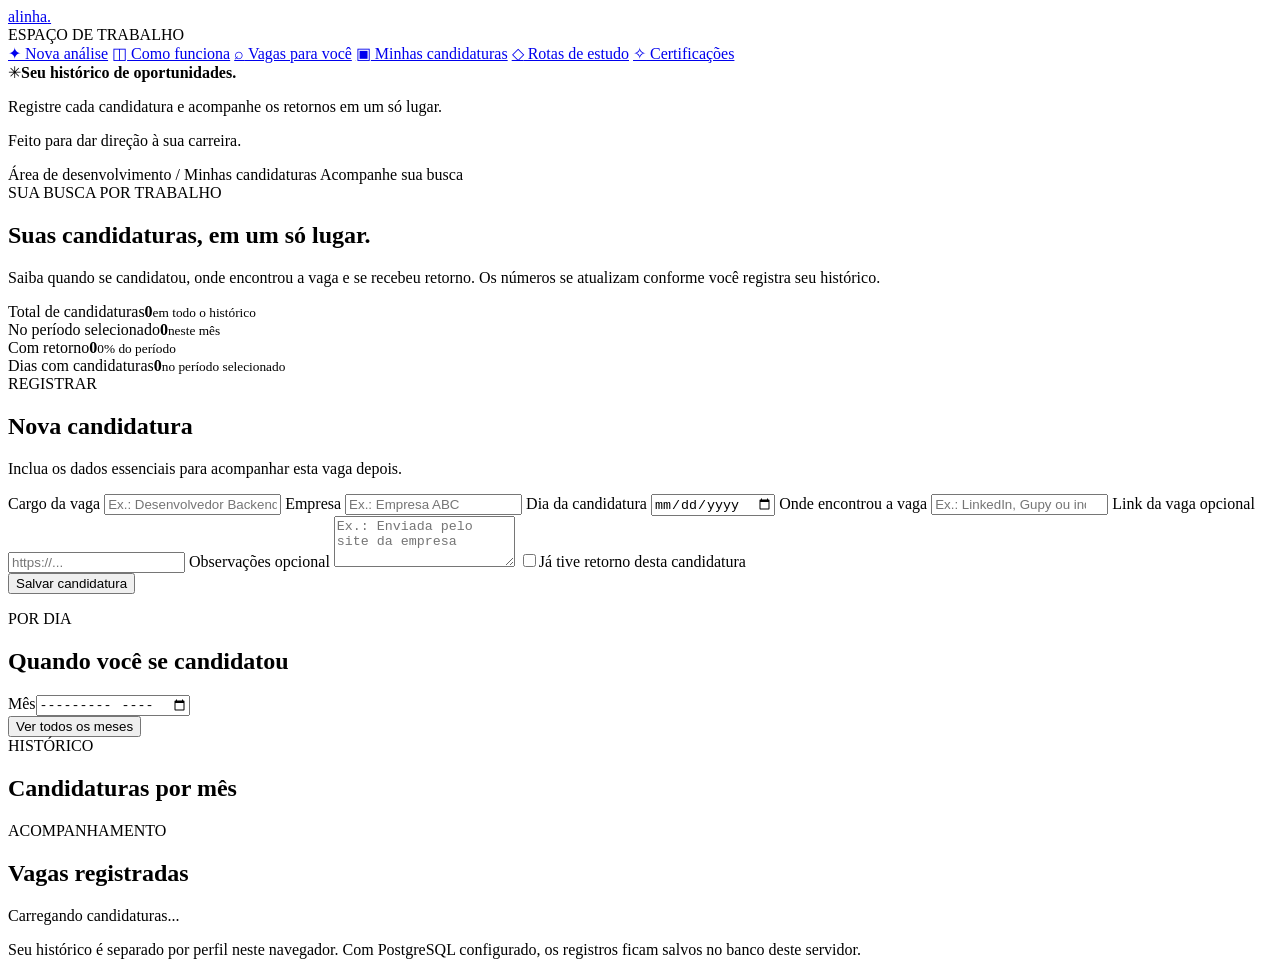
==== frontend/applications.html @ 793b1315 "Adiciona controle de candidaturas e retornos" ====
<!doctype html>
<html lang="pt-BR">
  <head>
    <meta charset="utf-8" />
    <meta name="viewport" content="width=device-width, initial-scale=1" />
    <meta name="theme-color" content="#101827" />
    <meta name="description" content="Registre suas candidaturas e acompanhe os envios e retornos por mês e por dia." />
    <title>Minhas candidaturas — Alinha</title>
    <link rel="stylesheet" href="/assets/styles.css?v=applications-1" />
    <script src="/assets/storage.js?v=applications-1" defer></script>
    <script src="/assets/application-metrics.js?v=applications-1" defer></script>
    <script src="/assets/applications.js?v=applications-1" defer></script>
  </head>
  <body>
    <div class="app-shell">
      <aside class="sidebar" aria-label="Navegação">
        <a class="brand" href="/" aria-label="Alinha, início"><span class="brand-mark" aria-hidden="true"><span></span><span></span><span></span></span><span>alinha<span class="brand-dot">.</span></span></a>
        <div class="sidebar-label">ESPAÇO DE TRABALHO</div>
        <nav class="side-nav">
          <a class="nav-link" href="/#nova-analise"><span class="nav-icon">✦</span> Nova análise</a>
          <a class="nav-link" href="/#como-funciona"><span class="nav-icon">◫</span> Como funciona</a>
          <a class="nav-link" href="/#vagas"><span class="nav-icon">⌕</span> Vagas para você</a>
          <a class="nav-link active" href="/candidaturas" aria-current="page"><span class="nav-icon">▣</span> Minhas candidaturas</a>
          <a class="nav-link" href="/rotas-estudo"><span class="nav-icon">◇</span> Rotas de estudo</a>
          <a class="nav-link" href="/certificacoes"><span class="nav-icon">✧</span> Certificações</a>
        </nav>
        <div class="sidebar-bottom"><div class="side-note"><span class="note-spark">✳</span><strong>Seu histórico de oportunidades.</strong><p>Registre cada candidatura e acompanhe os retornos em um só lugar.</p></div><p class="sidebar-footer">Feito para dar direção à sua carreira.</p></div>
      </aside>

      <main class="main-content">
        <header class="topbar"><span class="topbar-title">Área de desenvolvimento <span>/ Minhas candidaturas</span></span><span class="topbar-badge"><span></span> Acompanhe sua busca</span></header>
        <div class="page-content applications-page">
          <section class="applications-hero" aria-labelledby="applications-title">
            <div class="section-kicker">SUA BUSCA POR TRABALHO</div>
            <h1 id="applications-title">Suas candidaturas, em um só lugar.</h1>
            <p>Saiba quando se candidatou, onde encontrou a vaga e se recebeu retorno. Os números se atualizam conforme você registra seu histórico.</p>
          </section>

          <div class="applications-stat-grid" aria-label="Resumo de candidaturas">
            <article class="applications-stat"><span>Total de candidaturas</span><strong id="applications-total">0</strong><small>em todo o histórico</small></article>
            <article class="applications-stat"><span>No período selecionado</span><strong id="applications-period-total">0</strong><small id="applications-period-label">neste mês</small></article>
            <article class="applications-stat"><span>Com retorno</span><strong id="applications-responses">0</strong><small id="applications-response-rate">0% do período</small></article>
            <article class="applications-stat"><span>Dias com candidaturas</span><strong id="applications-active-days">0</strong><small>no período selecionado</small></article>
          </div>

          <div class="applications-layout">
            <section class="applications-form-card" aria-labelledby="application-form-title">
              <div class="section-kicker">REGISTRAR</div>
              <h2 id="application-form-title">Nova candidatura</h2>
              <p>Inclua os dados essenciais para acompanhar esta vaga depois.</p>
              <form id="application-form">
                <label for="application-role">Cargo da vaga</label>
                <input id="application-role" name="role" type="text" maxlength="160" placeholder="Ex.: Desenvolvedor Backend" required />
                <label for="application-company">Empresa</label>
                <input id="application-company" name="company" type="text" maxlength="160" placeholder="Ex.: Empresa ABC" required />
                <label for="application-date">Dia da candidatura</label>
                <input id="application-date" name="appliedOn" type="date" required />
                <label for="application-source">Onde encontrou a vaga</label>
                <input id="application-source" name="source" type="text" list="application-sources" maxlength="120" placeholder="Ex.: LinkedIn, Gupy ou indicação" required />
                <datalist id="application-sources"><option value="LinkedIn"></option><option value="Gupy"></option><option value="Indeed"></option><option value="Glassdoor"></option><option value="Catho"></option><option value="Vagas.com.br"></option><option value="Site da empresa"></option><option value="Indicação"></option><option value="Outra plataforma"></option></datalist>
                <label for="application-url">Link da vaga <span class="optional">opcional</span></label>
                <input id="application-url" name="vacancyUrl" type="url" maxlength="2000" placeholder="https://..." />
                <label for="application-notes">Observações <span class="optional">opcional</span></label>
                <textarea id="application-notes" name="notes" maxlength="1000" rows="3" placeholder="Ex.: Enviada pelo site da empresa"></textarea>
                <label class="application-response-label" for="application-response"><input id="application-response" name="responseReceived" type="checkbox" /><span>Já tive retorno desta candidatura</span></label>
                <div class="application-form-actions"><button id="application-submit" class="primary-button" type="submit">Salvar candidatura</button><button id="application-cancel" class="outline-button" type="button" hidden>Cancelar edição</button></div>
                <p id="application-form-message" role="status" aria-live="polite"></p>
              </form>
            </section>

            <div class="applications-insights">
              <section class="applications-panel" aria-labelledby="applications-daily-title">
                <div class="applications-panel-heading"><div><div class="section-kicker">POR DIA</div><h2 id="applications-daily-title">Quando você se candidatou</h2></div><label for="applications-month">Mês<input id="applications-month" type="month" /></label></div>
                <div class="applications-filter-actions"><button id="applications-all-months" type="button" class="text-button">Ver todos os meses</button><span id="applications-filter-description"></span></div>
                <div id="applications-daily" class="applications-daily"></div>
              </section>
              <section class="applications-panel" aria-labelledby="applications-monthly-title">
                <div class="section-kicker">HISTÓRICO</div><h2 id="applications-monthly-title">Candidaturas por mês</h2>
                <div id="applications-monthly" class="applications-monthly"></div>
              </section>
            </div>
          </div>

          <section class="applications-records" aria-labelledby="applications-records-title">
            <div class="section-heading"><div><div class="section-kicker">ACOMPANHAMENTO</div><h2 id="applications-records-title">Vagas registradas</h2><p id="applications-list-summary" role="status" aria-live="polite">Carregando candidaturas...</p></div></div>
            <p id="applications-error" class="form-error" role="alert" hidden></p>
            <div id="applications-list" class="applications-list"></div>
          </section>
          <p class="roadmaps-credit">Seu histórico é separado por perfil neste navegador. Com PostgreSQL configurado, os registros ficam salvos no banco deste servidor.</p>
        </div>
      </main>
    </div>
  </body>
</html>
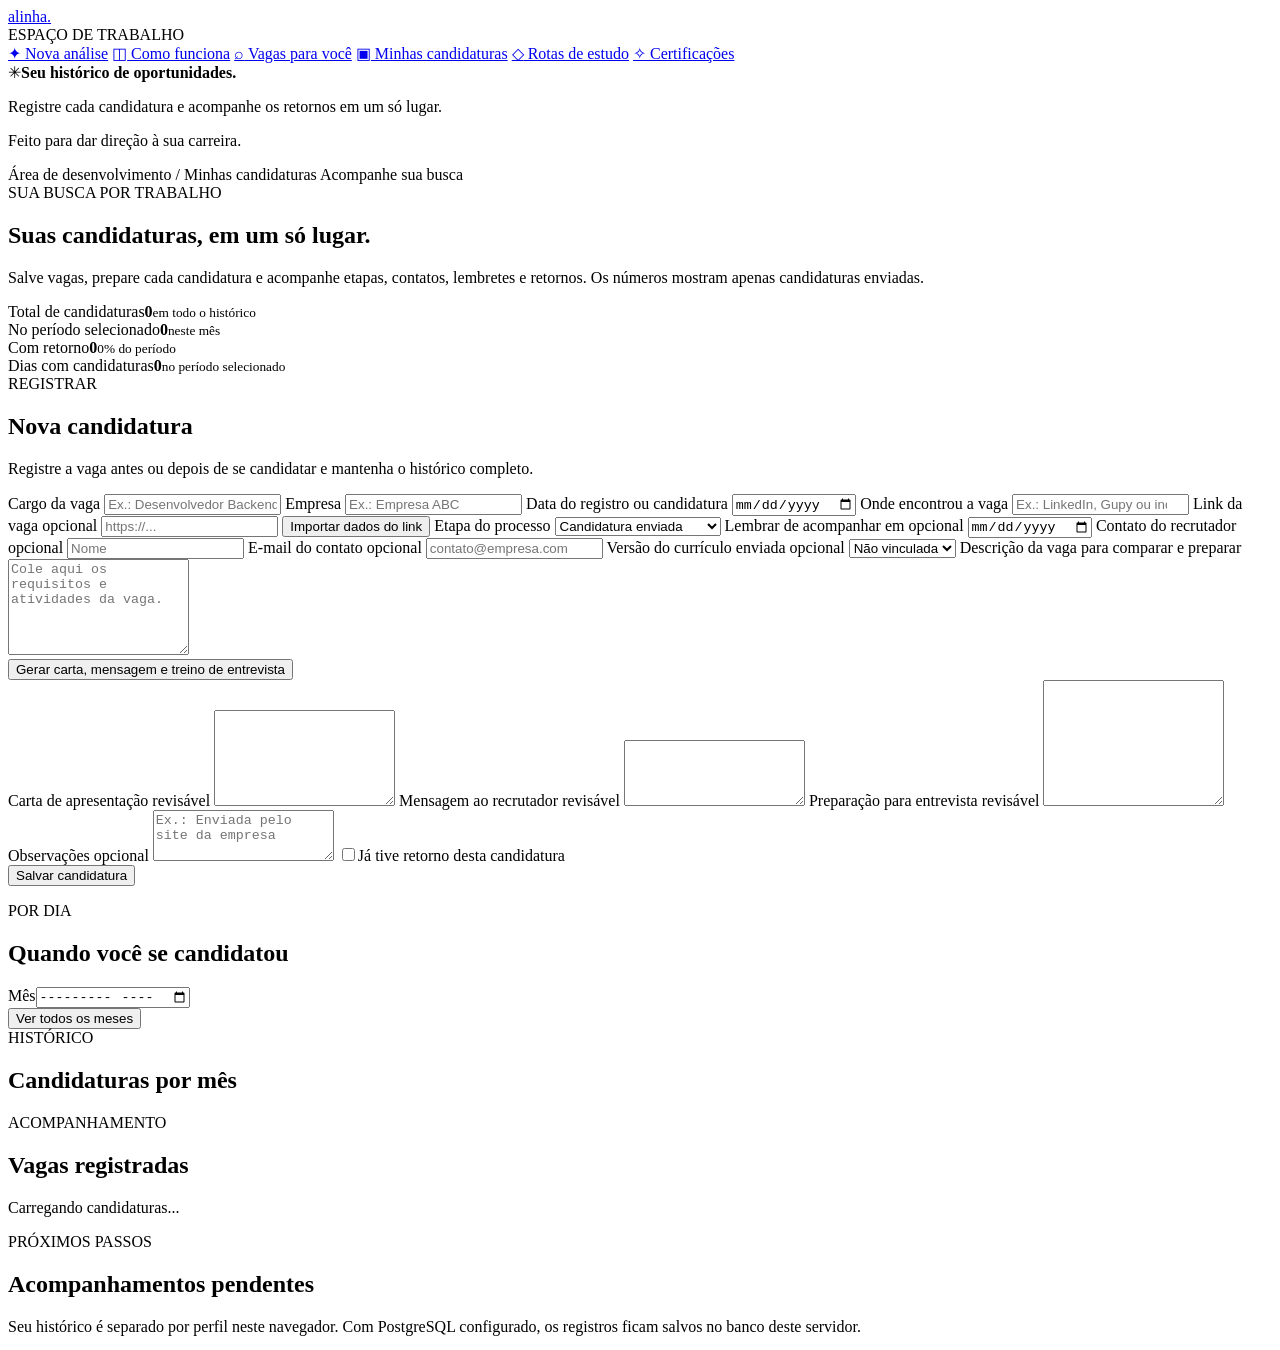
==== commit 12786a93: "Adiciona contas e jornada completa de candidaturas" ====
--- a/frontend/applications.html
+++ b/frontend/applications.html
@@ -33,7 +33,7 @@
           <section class="applications-hero" aria-labelledby="applications-title">
             <div class="section-kicker">SUA BUSCA POR TRABALHO</div>
             <h1 id="applications-title">Suas candidaturas, em um só lugar.</h1>
-            <p>Saiba quando se candidatou, onde encontrou a vaga e se recebeu retorno. Os números se atualizam conforme você registra seu histórico.</p>
+            <p>Salve vagas, prepare cada candidatura e acompanhe etapas, contatos, lembretes e retornos. Os números mostram apenas candidaturas enviadas.</p>
           </section>
 
           <div class="applications-stat-grid" aria-label="Resumo de candidaturas">
@@ -47,19 +47,39 @@
             <section class="applications-form-card" aria-labelledby="application-form-title">
               <div class="section-kicker">REGISTRAR</div>
               <h2 id="application-form-title">Nova candidatura</h2>
-              <p>Inclua os dados essenciais para acompanhar esta vaga depois.</p>
+              <p>Registre a vaga antes ou depois de se candidatar e mantenha o histórico completo.</p>
               <form id="application-form">
                 <label for="application-role">Cargo da vaga</label>
                 <input id="application-role" name="role" type="text" maxlength="160" placeholder="Ex.: Desenvolvedor Backend" required />
                 <label for="application-company">Empresa</label>
                 <input id="application-company" name="company" type="text" maxlength="160" placeholder="Ex.: Empresa ABC" required />
-                <label for="application-date">Dia da candidatura</label>
+                <label for="application-date">Data do registro ou candidatura</label>
                 <input id="application-date" name="appliedOn" type="date" required />
                 <label for="application-source">Onde encontrou a vaga</label>
                 <input id="application-source" name="source" type="text" list="application-sources" maxlength="120" placeholder="Ex.: LinkedIn, Gupy ou indicação" required />
                 <datalist id="application-sources"><option value="LinkedIn"></option><option value="Gupy"></option><option value="Indeed"></option><option value="Glassdoor"></option><option value="Catho"></option><option value="Vagas.com.br"></option><option value="Site da empresa"></option><option value="Indicação"></option><option value="Outra plataforma"></option></datalist>
                 <label for="application-url">Link da vaga <span class="optional">opcional</span></label>
                 <input id="application-url" name="vacancyUrl" type="url" maxlength="2000" placeholder="https://..." />
+                <button id="application-import" class="outline-button" type="button">Importar dados do link</button>
+                <label for="application-status">Etapa do processo</label>
+                <select id="application-status" name="status"><option value="saved">Vaga salva</option><option value="applying">Preparando candidatura</option><option value="applied" selected>Candidatura enviada</option><option value="interviewing">Entrevista</option><option value="offer">Proposta recebida</option><option value="accepted">Contratado</option><option value="rejected">Não selecionado</option><option value="withdrawn">Desisti da vaga</option></select>
+                <label for="application-follow-up">Lembrar de acompanhar em <span class="optional">opcional</span></label>
+                <input id="application-follow-up" type="date" />
+                <label for="application-contact-name">Contato do recrutador <span class="optional">opcional</span></label>
+                <input id="application-contact-name" type="text" maxlength="160" placeholder="Nome" />
+                <label for="application-contact-email">E-mail do contato <span class="optional">opcional</span></label>
+                <input id="application-contact-email" type="email" maxlength="254" placeholder="contato@empresa.com" />
+                <label for="application-resume-version">Versão do currículo enviada <span class="optional">opcional</span></label>
+                <select id="application-resume-version"><option value="">Não vinculada</option></select>
+                <label for="application-job-description">Descrição da vaga <span class="optional">para comparar e preparar</span></label>
+                <textarea id="application-job-description" maxlength="20000" rows="6" placeholder="Cole aqui os requisitos e atividades da vaga."></textarea>
+                <div class="application-material-actions"><button id="application-generate" class="outline-button" type="button">Gerar carta, mensagem e treino de entrevista</button><span id="application-generate-status" role="status"></span></div>
+                <label for="application-cover-letter">Carta de apresentação <span class="optional">revisável</span></label>
+                <textarea id="application-cover-letter" maxlength="10000" rows="6"></textarea>
+                <label for="application-recruiter-message">Mensagem ao recrutador <span class="optional">revisável</span></label>
+                <textarea id="application-recruiter-message" maxlength="3000" rows="4"></textarea>
+                <label for="application-interview-prep">Preparação para entrevista <span class="optional">revisável</span></label>
+                <textarea id="application-interview-prep" maxlength="10000" rows="8"></textarea>
                 <label for="application-notes">Observações <span class="optional">opcional</span></label>
                 <textarea id="application-notes" name="notes" maxlength="1000" rows="3" placeholder="Ex.: Enviada pelo site da empresa"></textarea>
                 <label class="application-response-label" for="application-response"><input id="application-response" name="responseReceived" type="checkbox" /><span>Já tive retorno desta candidatura</span></label>
@@ -86,6 +106,7 @@
             <p id="applications-error" class="form-error" role="alert" hidden></p>
             <div id="applications-list" class="applications-list"></div>
           </section>
+          <section class="applications-panel" aria-labelledby="applications-follow-ups-title"><div class="section-kicker">PRÓXIMOS PASSOS</div><h2 id="applications-follow-ups-title">Acompanhamentos pendentes</h2><div id="applications-follow-ups" class="applications-list"></div></section>
           <p class="roadmaps-credit">Seu histórico é separado por perfil neste navegador. Com PostgreSQL configurado, os registros ficam salvos no banco deste servidor.</p>
         </div>
       </main>
